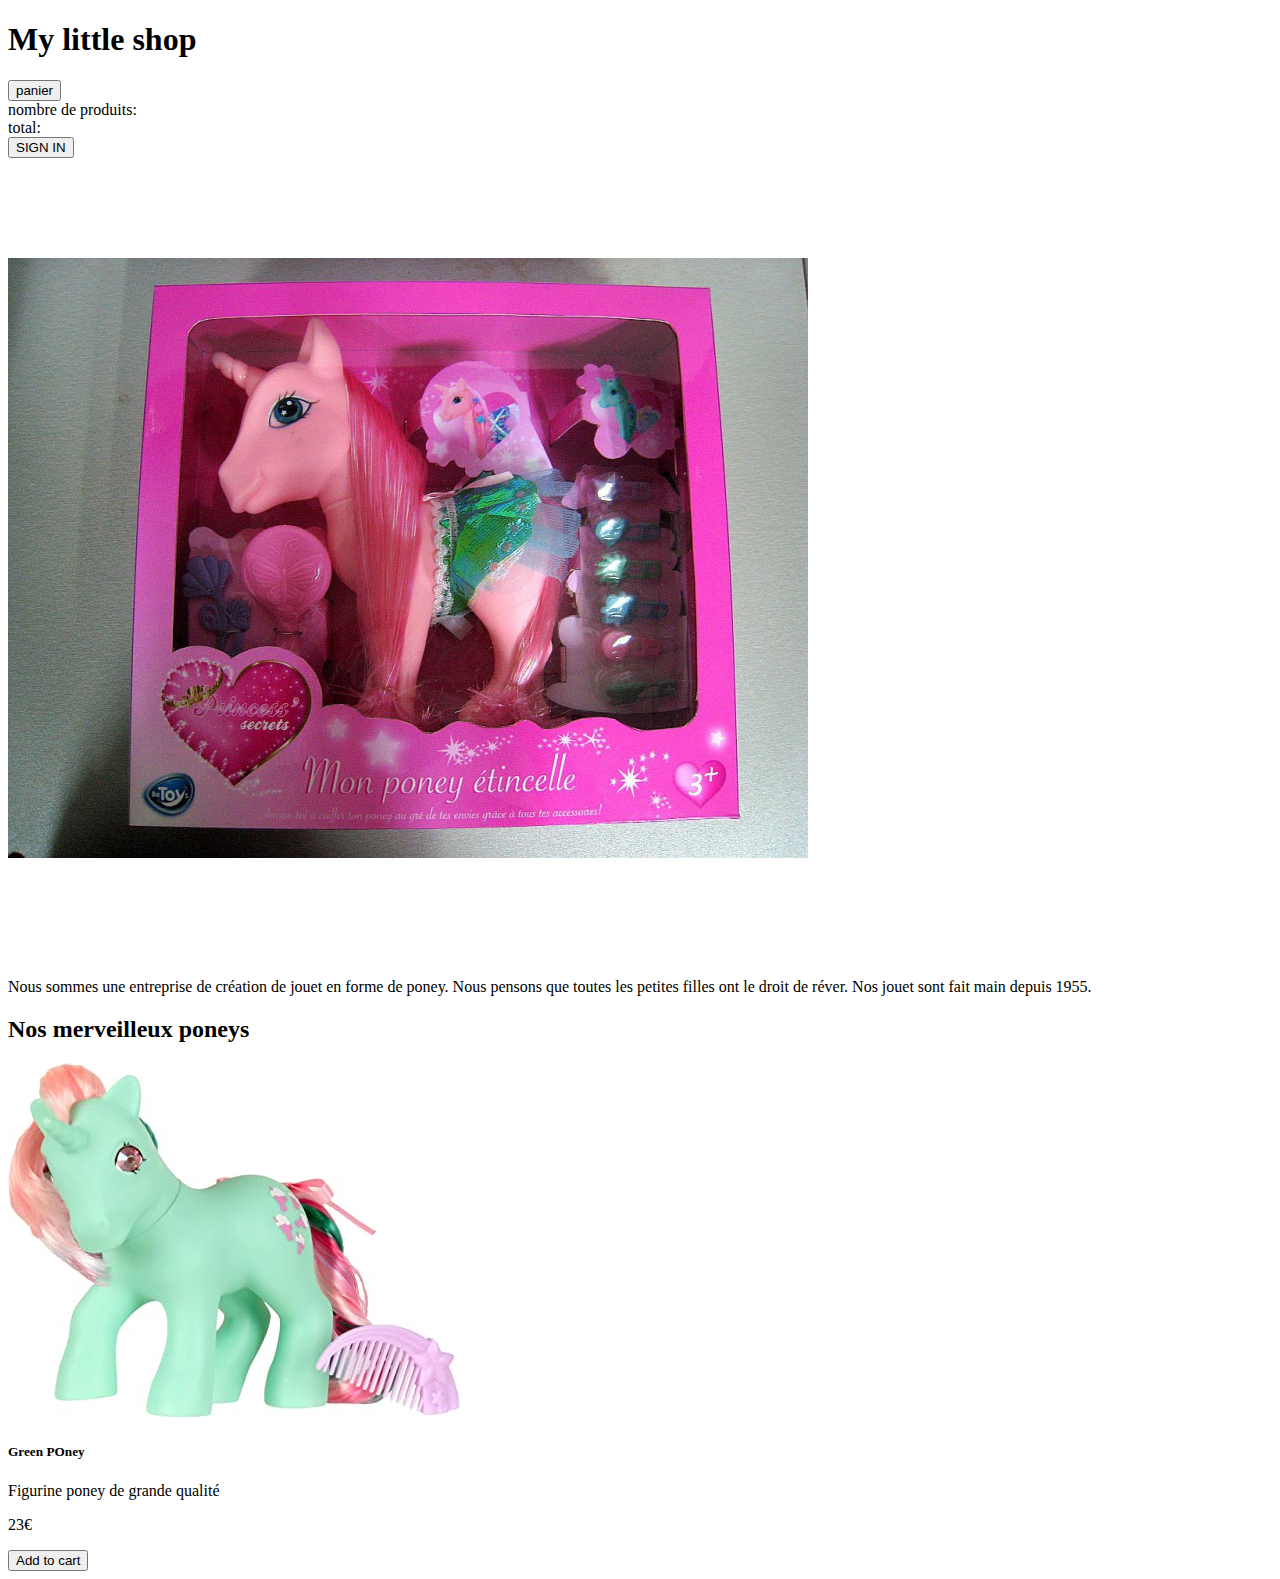
==== index.html @ c705b989 "Add files via upload" ====
<!DOCTYPE html>
<html lang="fr">
<head>
    <meta charset="UTF-8">
    <meta http-equiv="X-UA-Compatible" content="IE=edge">
    <meta name="viewport" content="width=device-width, initial-scale=1.0">
    <link href="https://cdn.jsdelivr.net/npm/bootstrap@5.2.2/dist/css/bootstrap.min.css" rel="stylesheet" integrity="sha384-Zenh87qX5JnK2Jl0vWa8Ck2rdkQ2Bzep5IDxbcnCeuOxjzrPF/et3URy9Bv1WTRi" crossorigin="anonymous">
     <link rel="stylesheet" href="style.css">
    <title>My little shop </title>
</head>
<body>
    <header>
       <div class="container">
          <div class="row">
              <h1>My little shop</h1>
              <div class="col-2">
                <button  class="snipcart-checkout">panier</button>
              </div>
              <div class="col-2">
                nombre de produits:
                <span class="snipcart-items-count"></span>
                
              </div>
              <div class="col-2">
                total:
                <span class="snipcart-total-price"></span>
              </div> 
              <div class="col-2">
                <button  class="snipcart-customer-signin">SIGN IN</button>
              </div>
            
          </div>
          <div class="row">
              <div class="col">
                  <img class="img-fluid" src="littleponey.jpg" />
              </div>
              <div class="col">
                    <p class="mt-5">
                        Nous sommes une entreprise de création de jouet en forme de poney.
                        Nous pensons que toutes les petites filles ont le droit de réver.
                        Nos jouet sont fait main depuis 1955.
                    </p>
              </div>
          </div>
       </div>
    </header>

    <section>
        <div class="container">
            
            <div class="row">
                <h2 class="text-center">Nos merveilleux poneys</h2>
            </div>
            <div class="row">
                <div class="col-3">
                    <div class="card"   >
                        <img src="poney1.jpg" class="card-img-top" alt="...">
                        <div class="card-body">
                          <h5 class="card-title">Green POney</h5>
                          <p class="card-text">
                              Figurine poney de grande qualité 
                          </p>
                          <p class="card-text">
                            23€
                          </p>
                           <button class="btn btn-primary snipcart-add-item"
                            data-item-id="poney"
                            data-item-price="23"
                            data-item-url="/index.html"
                            data-item-description="Figurine poney de grande qualité"
                            data-item-image="poney1.jpg"
                            data-item-name=" poney"
                            data-item-categories="Jouet|poney"
                            data-item-weight="500"
                            data-item-stackable="never"
                            data-item-custom1-name="Couleur"
                            data-item-custom1-options="Noir|rouge|vert"
                            data-item-custom2-name="Taille"
                            data-item-custom2-options="S|L"
                            data-item-custom3-name="Gift"
                            data-item-custom3-type="checkbox"
                            data-item-custom4-name="your message"
                           >
                                Add to cart
                           </button>
                        </div>
                      </div>
                </div>
                <div class="col-3">
                    
                </div>
            </div>

        </div>
        
    </section>

    <script>
        window.SnipcartSettings = {
            publicApiKey: 'ODhlYjYxZjItYWJmMC00MTkyLWFjOTAtNDRlZjU2MDY4YjE2NjM3Mzk4NTgwMjg1NTQxODgy',
            loadStrategy: 'on-user-interaction',
            modalStyle:'side' ,  
            templatesUrl:"./template.html" ,
            currency:"eur"

        };
    
        (()=>{var c,d;(d=(c=window.SnipcartSettings).version)!=null||(c.version="3.0");var s,S;(S=(s=window.SnipcartSettings).timeoutDuration)!=null||(s.timeoutDuration=2750);var l,p;(p=(l=window.SnipcartSettings).domain)!=null||(l.domain="cdn.snipcart.com");var w,u;(u=(w=window.SnipcartSettings).protocol)!=null||(w.protocol="https");var f=window.SnipcartSettings.version.includes("v3.0.0-ci")||window.SnipcartSettings.version!="3.0"&&window.SnipcartSettings.version.localeCompare("3.4.0",void 0,{numeric:!0,sensitivity:"base"})===-1,m=["focus","mouseover","touchmove","scroll","keydown"];window.LoadSnipcart=o;document.readyState==="loading"?document.addEventListener("DOMContentLoaded",r):r();function r(){window.SnipcartSettings.loadStrategy?window.SnipcartSettings.loadStrategy==="on-user-interaction"&&(m.forEach(t=>document.addEventListener(t,o)),setTimeout(o,window.SnipcartSettings.timeoutDuration)):o()}var a=!1;function o(){if(a)return;a=!0;let t=document.getElementsByTagName("head")[0],e=document.querySelector("#snipcart"),i=document.querySelector(`src[src^="${window.SnipcartSettings.protocol}://${window.SnipcartSettings.domain}"][src$="snipcart.js"]`),n=document.querySelector(`link[href^="${window.SnipcartSettings.protocol}://${window.SnipcartSettings.domain}"][href$="snipcart.css"]`);e||(e=document.createElement("div"),e.id="snipcart",e.setAttribute("hidden","true"),document.body.appendChild(e)),v(e),i||(i=document.createElement("script"),i.src=`${window.SnipcartSettings.protocol}://${window.SnipcartSettings.domain}/themes/v${window.SnipcartSettings.version}/default/snipcart.js`,i.async=!0,t.appendChild(i)),n||(n=document.createElement("link"),n.rel="stylesheet",n.type="text/css",n.href=`${window.SnipcartSettings.protocol}://${window.SnipcartSettings.domain}/themes/v${window.SnipcartSettings.version}/default/snipcart.css`,t.prepend(n)),m.forEach(g=>document.removeEventListener(g,o))}function v(t){!f||(t.dataset.apiKey=window.SnipcartSettings.publicApiKey,window.SnipcartSettings.addProductBehavior&&(t.dataset.configAddProductBehavior=window.SnipcartSettings.addProductBehavior),window.SnipcartSettings.modalStyle&&(t.dataset.configModalStyle=window.SnipcartSettings.modalStyle),window.SnipcartSettings.currency&&(t.dataset.currency=window.SnipcartSettings.currency),window.SnipcartSettings.templatesUrl&&(t.dataset.templatesUrl=window.SnipcartSettings.templatesUrl))}})();
    </script>
</body>
</html>
---- style.css ----
.snipcart-item-line{
    background-color: #982F54;
}
.snipcart-cart-header{
    background-color: black;
}

.snipcart-layout{
    background-color: blueviolet!important;
}
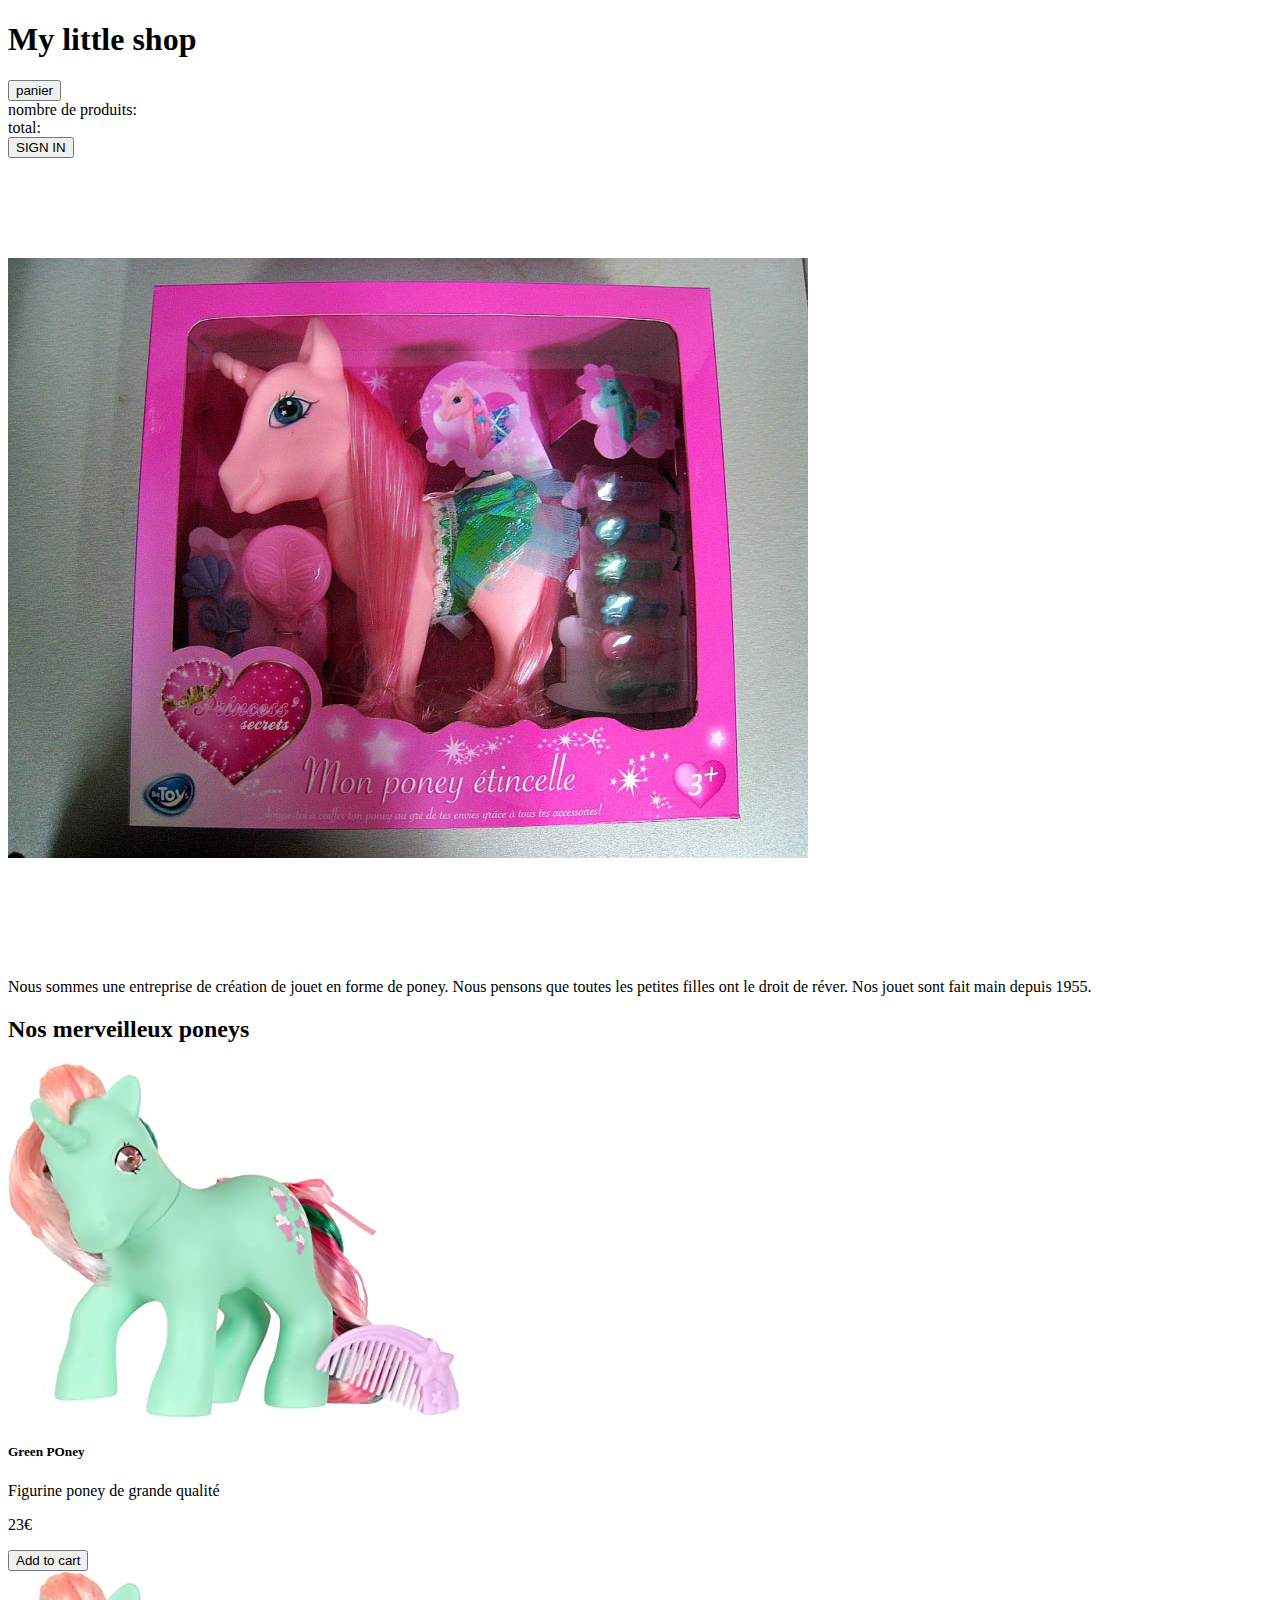
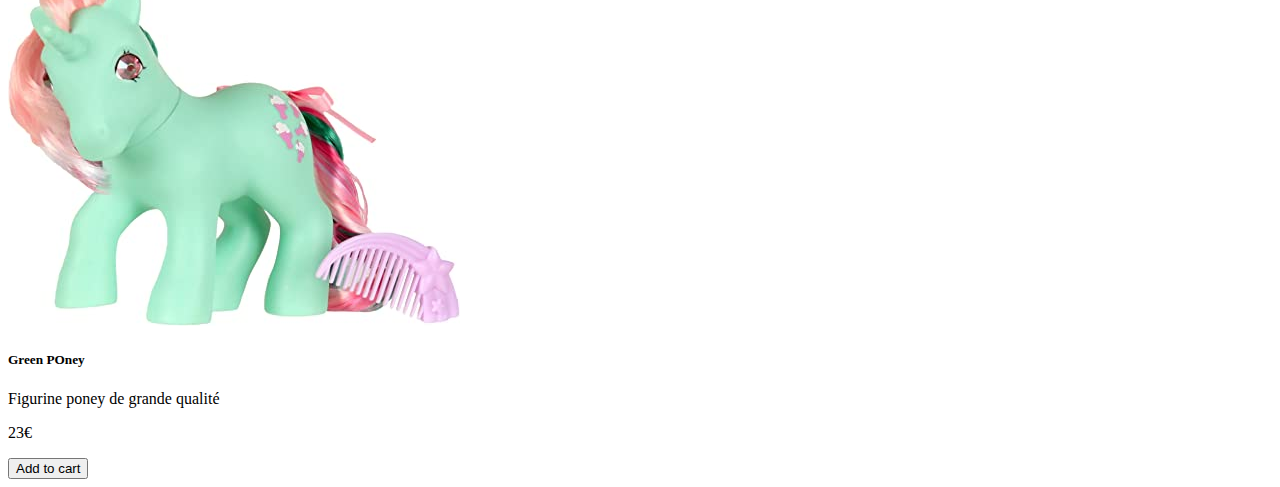
==== commit 1d38f1e9: "Add files via upload" ====
--- a/index.html
+++ b/index.html
@@ -87,7 +87,38 @@
                       </div>
                 </div>
                 <div class="col-3">
-                    
+                    <div class="card"   >
+                        <img src="poney1.jpg" class="card-img-top" alt="...">
+                        <div class="card-body">
+                          <h5 class="card-title">Green POney</h5>
+                          <p class="card-text">
+                              Figurine poney de grande qualité 
+                          </p>
+                          <p class="card-text">
+                            23€
+                          </p>
+                           <button class="btn btn-primary snipcart-add-item"
+                            data-item-id="poney"
+                            data-item-price="56"
+                            data-item-url="/index.html"
+                            data-item-description="Figurine poney de grande qualité"
+                            data-item-image="poney1.jpg"
+                            data-item-name=" poney"
+                            data-item-categories="Jouet|poney"
+                            data-item-weight="500"
+                            data-item-stackable="never"
+                            data-item-custom1-name="Couleur"
+                            data-item-custom1-options="Noir|rouge|vert"
+                            data-item-custom2-name="Taille"
+                            data-item-custom2-options="S|L"
+                            data-item-custom3-name="Gift"
+                            data-item-custom3-type="checkbox"
+                            data-item-custom4-name="your message"
+                           >
+                                Add to cart
+                           </button>
+                        </div>
+                      </div>
                 </div>
             </div>
 
